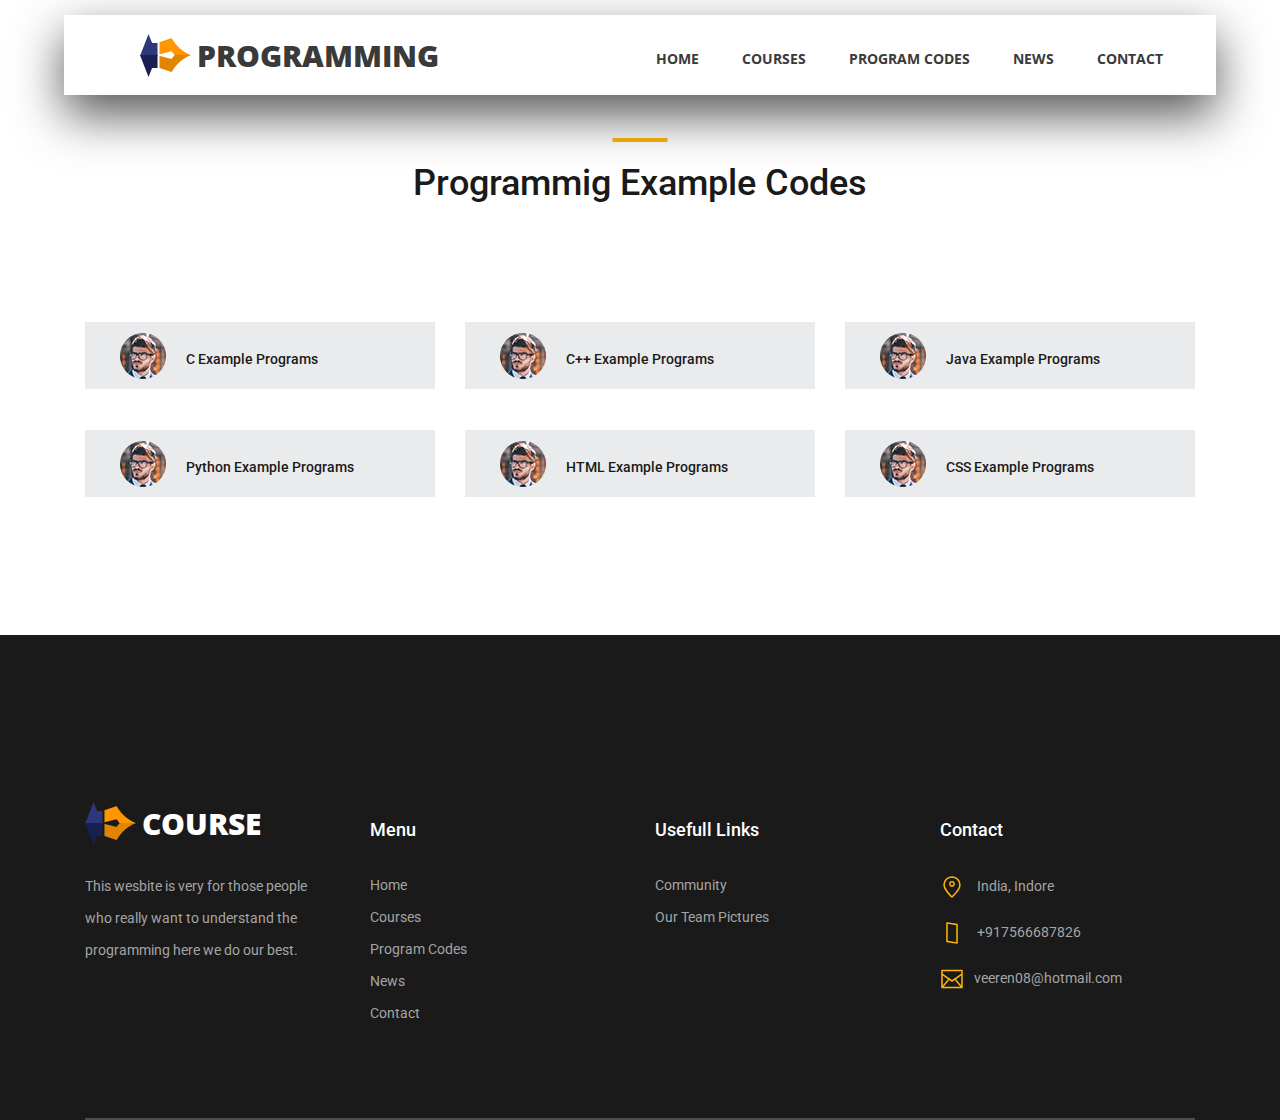
==== codes.html @ 5ac48b74 "ye newh" ====
<!DOCTYPE html>
	<html lang="en">
	<head>
	<title>Programming</title>
	<meta charset="utf-8">
	<meta http-equiv="X-UA-Compatible" content="IE=edge">
	<meta name="description" content="Course Project">
	<meta name="viewport" content="width=device-width, initial-scale=1">
	<link rel="stylesheet" type="text/css" href="styles/bootstrap4/bootstrap.min.css">
	<link href="plugins/fontawesome-free-5.0.1/css/fontawesome-all.css" rel="stylesheet" type="text/css">
	<link rel="stylesheet" type="text/css" href="plugins/OwlCarousel2-2.2.1/owl.carousel.css">
	<link rel="stylesheet" type="text/css" href="plugins/OwlCarousel2-2.2.1/owl.theme.default.css">
	<link rel="stylesheet" type="text/css" href="plugins/OwlCarousel2-2.2.1/animate.css">
	<link rel="stylesheet" type="text/css" href="styles/main_styles.css">
	<link rel="stylesheet" type="text/css" href="styles/responsive.css">
	</head>
	<body>
	
	<div class="super_container">
	
		<!-- Header -->
	
		<header class="header d-flex flex-row" style="margin-top:-30px; height: 80px;">
			<div class="header_content d-flex flex-row align-items-center">
				<!-- Logo -->
				<div class="logo_container">
					<div class="logo">
						<img src="images/logo.png" alt="">
						<span>Programming</span>
					</div>
				</div>
	
				<!-- Main Navigation -->
				<nav class="main_nav_container">
					<div class="main_nav">
						<ul class="main_nav_list">
							<li class="main_nav_item"><a href="index.html">Home</a></li>
							 <li class="main_nav_item"><a href="courses.html">Courses</a></li>
							<li class="main_nav_item"><a href="codes.html">Program Codes</a></li>
							<li class="main_nav_item"><a href="news.html">news</a></li>
							<li class="main_nav_item"><a href="contact.html">contact</a></li>
						</ul>
					</div>
				</nav>
			</div>
			<div class="header_side d-flex flex-row justify-content-center align-items-center">
				<img src="images/phone-call.svg" alt="">
				<span>+43 4566 7788 2457</span>
			</div>
	
			<!-- Hamburger -->
			<div class="hamburger_container">
				<i class="fas fa-bars trans_200"></i>
			</div>
	
		</header>
		
		<!-- Menu -->
		<div class="menu_container menu_mm">
	
			<!-- Menu Close Button -->
			<div class="menu_close_container">
				<div class="menu_close"></div>
			</div>
	
			<!-- Menu Items -->
			<div class="menu_inner menu_mm">
				<div class="menu menu_mm">
					<ul class="menu_list menu_mm">
						<li class="menu_item menu_mm"><a href="index.html">Home</a></li>
						<li class="menu_item menu_mm"><a href="courses.html">Courses</a></li>
						<li class="menu_item menu_mm"><a href="codes.html">Program Codes</a></li>
						 <li class="menu_item menu_mm"><a href="news.html">News</a></li>
						<li class="menu_item menu_mm"><a href="contact.html">Contact</a></li>
					</ul>
	
					<!-- Menu Social -->
					
					<div class="menu_social_container menu_mm">
						<ul class="menu_social menu_mm">
							<li class="menu_social_item menu_mm"><a href="#"><i class="fab fa-pinterest"></i></a></li>
							<li class="menu_social_item menu_mm"><a href="#"><i class="fab fa-linkedin-in"></i></a></li>
							<li class="menu_social_item menu_mm"><a href="#"><i class="fab fa-instagram"></i></a></li>
							<li class="menu_social_item menu_mm"><a href="#"><i class="fab fa-facebook-f"></i></a></li>
							<li class="menu_social_item menu_mm"><a href="#"><i class="fab fa-twitter"></i></a></li>
						</ul>
					</div>
	
		 
				</div>
	
			</div>
	
		</div>
	 
	
	 
	
<br>

<!--program demo  -->
<div class="popular page_section">
	<div class="container">
		<div class="row">
			<div class="col">
				<div class="section_title text-center">
					<h1>Programmig Example Codes</h1>
				</div>
			</div>
		</div>
		<div class="row course_boxes">
		
			<!-- Popular Course Item -->
			<div class="col-lg-4 course_box">
				<div class="card">
					<a href="codes/c/c_example.html">
						<div class="price_box d-flex flex-row align-items-center">
						<div class="course_author_image">
							<img src="images/author.jpg" alt="https://unsplash.com/@mehdizadeh">
						</div>
						<div class="course_author_name">C Example Programs</div>
					 </div></a>
				</div>
			</div>


			<div class="col-lg-4 course_box">
				<div class="card">
						<a href="codes/c++/c++_example.html"> 
					<div class="price_box d-flex flex-row align-items-center">
						<div class="course_author_image">
							<img src="images/author.jpg" alt="https://unsplash.com/@mehdizadeh">
						</div>
						<div class="course_author_name">C++ Example Programs</div>
					 </div></a>
				</div>
			</div>
			<div class="col-lg-4 course_box">
				<div class="card">
						<a href="codes/java/java_example.html">
							<div class="price_box d-flex flex-row align-items-center">
						<div class="course_author_image">
							<img src="images/author.jpg" alt="https://unsplash.com/@mehdizadeh">
						</div>
						<div class="course_author_name">Java Example Programs</div>
					 </div></a>
				</div>
			</div>
			<div class="col-lg-4 course_box">
				<div class="card">
						<a href="codes/python/python_example.html">
					<div class="price_box d-flex flex-row align-items-center">
						<div class="course_author_image">
							<img src="images/author.jpg" alt="https://unsplash.com/@mehdizadeh">
						</div>
						<div class="course_author_name">Python Example Programs</div>
					 </div></a>
				</div>
			</div>
			<div class="col-lg-4 course_box">
				<div class="card">
						<a href="codes/html/html_example.html">
					<div class="price_box d-flex flex-row align-items-center">
						<div class="course_author_image">
							<img src="images/author.jpg" alt="https://unsplash.com/@mehdizadeh">
						</div>
						<div class="course_author_name">HTML Example Programs</div>
					 </div></a>
				</div>
			</div>




			<!-- Popular Course Item -->
			<div class="col-lg-4 course_box">
				<div class="card">
						<a href="codes/css/css_example.html">
					 <div class="price_box d-flex flex-row align-items-center">
						<div class="course_author_image">
							<img src="images/author.jpg" alt="https://unsplash.com/@mehdizadeh">
						</div>
						<div class="course_author_name">CSS Example Programs</div>
					 </div></a>
				</div><br>
				
			</div>
  
		</div>
		 
	</div>		
</div>
<!-- program end -->

	
	
	 
	  
		 
		<!-- Footer -->
	
		<footer class="footer">
			<div class="container">
				
				 
				 
				<!-- Footer Content -->
	
				<div class="footer_content">
					<div class="row">
	
						<!-- Footer Column - About -->
						<div class="col-lg-3 footer_col">
	
							<!-- Logo -->
							<div class="logo_container">
								<div class="logo">
									<img src="images/logo.png" alt="">
									<span>course</span>
								</div>
							</div>
	
							<p class="footer_about_text">This wesbite is very for those people who really want to understand the programming here we do our best.</p>
	
						</div>
	
						<!-- Footer Column - Menu -->
	
						<div class="col-lg-3 footer_col">
							<div class="footer_column_title">Menu</div>
							<div class="footer_column_content">
								<ul>
									<li class="footer_list_item"><a href="index.html">Home</a></li>
									<li class="footer_list_item"><a href="courses.html">Courses</a></li>
									<li class="footer_list_item"><a href="codes.html">Program Codes</a></li>
									<li class="footer_list_item"><a href="news.html">News</a></li>
									<li class="footer_list_item"><a href="contact.html">Contact</a></li>
								</ul>
							</div>
						</div>
	
						<!-- Footer Column - Usefull Links -->
	
						<div class="col-lg-3 footer_col">
							<div class="footer_column_title">Usefull Links</div>
							<div class="footer_column_content">
								<ul>
									<li class="footer_list_item"><a href="pics.html">Community</a></li>
									<li class="footer_list_item"><a href="pics.html">Our Team Pictures</a></li>
								</ul>
							</div>
						</div>
	
						<!-- Footer Column - Contact -->
	
						<div class="col-lg-3 footer_col">
							<div class="footer_column_title">Contact</div>
							<div class="footer_column_content">
								<ul>
									<li class="footer_contact_item">
										<div class="footer_contact_icon">
											<img src="images/placeholder.svg" alt="https://www.flaticon.com/authors/lucy-g">
										</div>
										India, Indore
									</li>
									<li class="footer_contact_item">
										<div class="footer_contact_icon">
											<img src="images/smartphone.svg" alt="https://www.flaticon.com/authors/lucy-g">
										</div>
										+917566687826
									</li>
									<li class="footer_contact_item">
										<div class="footer_contact_icon">
											<img src="images/envelope.svg" alt="https://www.flaticon.com/authors/lucy-g">
										</div>veeren08@hotmail.com
									</li>
						
						</ul>
					</div>
				</div>
	
			</div>
		</footer>
	
	</div>
	
	<script src="js/jquery-3.2.1.min.js"></script>
	<script src="styles/bootstrap4/popper.js"></script>
	<script src="styles/bootstrap4/bootstrap.min.js"></script>
	<script src="plugins/greensock/TweenMax.min.js"></script>
	<script src="plugins/greensock/TimelineMax.min.js"></script>
	<script src="plugins/scrollmagic/ScrollMagic.min.js"></script>
	<script src="plugins/greensock/animation.gsap.min.js"></script>
	<script src="plugins/greensock/ScrollToPlugin.min.js"></script>
	<script src="plugins/OwlCarousel2-2.2.1/owl.carousel.js"></script>
	<script src="plugins/scrollTo/jquery.scrollTo.min.js"></script>
	<script src="plugins/easing/easing.js"></script>
	<script src="js/custom.js"></script>
	
	</body>
	</html>
---- styles/main_styles.css ----
@charset "utf-8";
/* CSS Document */

/******************************

COLOR PALETTE




[Table of Contents]

1. Fonts
2. Body and some general stuff
3. Header
	3.1 Logo
	3.2 Main Nav
	3.3 Header Side
	3.4 Hamburger
4. Menu
	4.1 Menu Social
	4.2 Menu copyright
5. Home
	5.1 Hero Slider
	5.2 Hero Slider Navigation
6. Hero Boxes
7. Page Section
8. Buttons
9. Popular
10. Register
11. Search
	11.1 Search Form
12. Services
13. Testimonials
14. Events
15. Footer
	15.1 Newsletter
	15.2 Footer Content
	15.3 Footer Copyright


******************************/

/***********
1. Fonts
***********/

@import url('https://fonts.googleapis.com/css?family=Open+Sans:400,600,700,800|Roboto:400,500,700');

/*********************************
2. Body and some general stuff
*********************************/

*
{
	margin: 0;
	padding: 0;
	-webkit-font-smoothing: antialiased;
	-webkit-text-shadow: rgba(0,0,0,.01) 0 0 1px;
	text-shadow: rgba(0,0,0,.01) 0 0 1px;
}
body
{
	font-family: 'Roboto', sans-serif;
	font-size: 14px;
	font-weight: 400;
	background: #FFFFFF;
	color: #a5a5a5;
}
div
{
	display: block;
	position: relative;
	-webkit-box-sizing: border-box;
    -moz-box-sizing: border-box;
    box-sizing: border-box;
}
ul
{
	list-style: none;
	margin-bottom: 0px;
}
p
{
	font-family: 'Roboto', sans-serif;
	font-size: 14px;
	line-height: 2.29;
	font-weight: 400;
	color: #a5a5a5;
	-webkit-font-smoothing: antialiased;
	-webkit-text-shadow: rgba(0,0,0,.01) 0 0 1px;
	text-shadow: rgba(0,0,0,.01) 0 0 1px;
}
p a
{
	display: inline;
	position: relative;
	color: inherit;
	border-bottom: solid 1px #ffa07f;
	-webkit-transition: all 200ms ease;
	-moz-transition: all 200ms ease;
	-ms-transition: all 200ms ease;
	-o-transition: all 200ms ease;
	transition: all 200ms ease;
}
a, a:hover, a:visited, a:active, a:link
{
	text-decoration: none;
	-webkit-font-smoothing: antialiased;
	-webkit-text-shadow: rgba(0,0,0,.01) 0 0 1px;
	text-shadow: rgba(0,0,0,.01) 0 0 1px;
}
p a:active
{
	position: relative;
	color: #FF6347;
}
p a:hover
{
	color: #FFFFFF;
	background: #ffa07f;
}
p a:hover::after
{
	opacity: 0.2;
}
::selection
{
	background: #FFD266;
	color: #C88E00;
}
p::selection
{
	background: #FFD266;
	color: #C88E00;
}
h1{font-size: 36px;}
h2{font-size: 22px;}
h3{font-size: 18px;}
h4{font-size: 14px;}
h5{font-size: 11px;}
h1, h2, h3, h4, h5, h6
{
	font-family: 'Roboto', sans-serif;
	-webkit-font-smoothing: antialiased;
	-webkit-text-shadow: rgba(0,0,0,.01) 0 0 1px;
	text-shadow: rgba(0,0,0,.01) 0 0 1px;
}
h1::selection, 
h2::selection, 
h3::selection, 
h4::selection, 
h5::selection, 
h6::selection
{
	
}
::-webkit-input-placeholder
{
	font-size: 14px !important;
	font-weight: 500 !important;
	color: #a5a5a5 !important;
}
:-moz-placeholder /* older Firefox*/
{
	font-size: 14px !important;
	font-weight: 500 !important;
	color: #a5a5a5 !important;
}
::-moz-placeholder /* Firefox 19+ */ 
{
	font-size: 14px !important;
	font-weight: 500 !important;
	color: #a5a5a5 !important;
} 
:-ms-input-placeholder
{ 
	font-size: 14px !important;
	font-weight: 500 !important;
	color: #a5a5a5 !important;
}
::input-placeholder
{
	font-size: 14px !important;
	font-weight: 500 !important;
	color: #a5a5a5 !important;
}
.form-control
{
	color: #db5246;
}
section
{
	display: block;
	position: relative;
	box-sizing: border-box;
}
.clear
{
	clear: both;
}
.clearfix::before, .clearfix::after
{
	content: "";
	display: table;
}
.clearfix::after
{
	clear: both;
}
.clearfix
{
	zoom: 1;
}
.float_left
{
	float: left;
}
.float_right
{
	float: right;
}
.trans_200
{
	-webkit-transition: all 200ms ease;
	-moz-transition: all 200ms ease;
	-ms-transition: all 200ms ease;
	-o-transition: all 200ms ease;
	transition: all 200ms ease;
}
.trans_300
{
	-webkit-transition: all 300ms ease;
	-moz-transition: all 300ms ease;
	-ms-transition: all 300ms ease;
	-o-transition: all 300ms ease;
	transition: all 300ms ease;
}
.trans_400
{
	-webkit-transition: all 400ms ease;
	-moz-transition: all 400ms ease;
	-ms-transition: all 400ms ease;
	-o-transition: all 400ms ease;
	transition: all 400ms ease;
}
.trans_500
{
	-webkit-transition: all 500ms ease;
	-moz-transition: all 500ms ease;
	-ms-transition: all 500ms ease;
	-o-transition: all 500ms ease;
	transition: all 500ms ease;
}
.fill_height
{
	height: 100%;
}
.super_container
{
	width: 100%;
	overflow: hidden;
}
.prlx_parent
{
	overflow: hidden;
}
.prlx
{
	height: 130% !important;
}
.nopadding
{
	padding: 0px !important;
}

/*********************************
3. Header
*********************************/

.header
{
	position: fixed;
	top: 45px;
	left: 50%;
	-webkit-transform: translateX(-50%);
	-moz-transform: translateX(-50%);
	-ms-transform: translateX(-50%);
	-o-transform: translateX(-50%);
	transform: translateX(-50%);
	width: 1318px;
	height: 104px;
	background: #FFFFFF;
	z-index: 10;
	-webkit-transition: all 200ms ease;
	-moz-transition: all 200ms ease;
	-ms-transition: all 200ms ease;
	-o-transition: all 200ms ease;
	transition: all 200ms ease;
}
.header.scrolled
{	
	top: 15px;
}
.header.scrolled .header_content::before
{
	box-shadow: 0px 20px 49px rgba(0,0,0,0.17);
}
.header_content
{
	width: calc(100% - 279px);
	height: 100%;
}
.header_content::before
{
	display: block;
	position: absolute;
	top: 0;
	left: 0;
	width: 100%;
	height: 100%;
	content: '';
	box-shadow: 0px 20px 49px rgba(0,0,0,0.67);
	z-index: -1;
}

/*********************************
3.1 Logo
*********************************/

.logo_container
{
	display: inline-block;
	padding-left: 76px;
}
.logo span
{
	font-family: 'Open Sans', sans-serif;
	font-size: 30px;
	font-weight: 900;
	color: #3a3a3a;
	vertical-align: middle;
	text-transform: uppercase;
	margin-left: 3px;
}

/*********************************
3.2 Main Nav
*********************************/

.main_nav_container
{
	display: inline-block;
	margin-left: auto;
	padding-right: 93px;
}
.main_nav
{
	margin-top: 7px;
}
.main_nav_item
{
	display: inline-block;
	margin-right: 40px;
}
.main_nav_item:last-child
{
	margin-right: 0px;
}
.main_nav_item a
{
	font-family: 'Open Sans', sans-serif;
	font-size: 14px;
	text-transform: uppercase;
	font-weight: 700;
	color: #3a3a3a;
	-webkit-transition: all 200ms ease;
	-moz-transition: all 200ms ease;
	-ms-transition: all 200ms ease;
	-o-transition: all 200ms ease;
	transition: all 200ms ease;
}
.main_nav_item a:hover
{
	color: #ffb606;
}

/*********************************
3.3 Header Side
*********************************/

.header_side
{
	width: 279px;
	height: 100%;
	background: #ffb606;
}
.header_side img
{
	width: 29px;
	height: 29px;
}
.header_side span
{
	display: block;
	position: relative;
	font-size: 18px;
	font-weight: 500;
	color: #FFFFFF;
	padding-left: 12px;
}

/*********************************
3.4 Hamburger
*********************************/

.hamburger_container
{
	position: absolute;
	top: 50%;
	-webkit-transform: translateY(-50%);
	-moz-transform: translateY(-50%);
	-ms-transform: translateY(-50%);
	-o-transform: translateY(-50%);
	transform: translateY(-50%);
	right: 20px;
	display: none;
	cursor: pointer;
}
.hamburger_container i
{
	font-size: 24px;
	padding: 10px;
	color: #3a3a3a;
}
.hamburger_container:hover i
{
	color: #ffb606;
}

/*********************************
4. Menu
*********************************/

.menu_container
{
	position: fixed;
	top: 0;
	right: -50vw;
	width: 50vw;
	height: 100vh;
	background: #FFFFFF;
	z-index: 12;
	-webkit-transition: all 0.6s ease;
	-moz-transition: all 0.6s ease;
	-ms-transition: all 0.6s ease;
	-o-transition: all 0.6s ease;
	transition: all 0.6s ease;
	visibility: hidden;
	opacity: 0;
}
.menu_container.active
{
	visibility: visible;
	opacity: 1;
	right: 0;
}
.menu
{
	position: absolute;
	top:150px;
	left: 0;
	padding-left: 15%;
}
.menu_list
{
	-webkit-transform: translateY(3.5rem);
	-moz-transform: translateY(3.5rem);
	-ms-transform: translateY(3.5rem);
	-o-transform: translateY(3.5rem);
	transform: translateY(3.5rem);
	-webkit-transition: all 200ms ease;
	-moz-transition: all 200ms ease;
	-ms-transition: all 200ms ease;
	-o-transition: all 200ms ease;
	transition: all 1000ms 600ms ease;
	opacity: 0;
}
.menu_container.active .menu_list
{
	-webkit-transform: translateY(0px);
	-moz-transform: translateY(0px);
	-ms-transform: translateY(0px);
	-o-transform: translateY(0px);
	transform: translateY(0px);
	opacity: 1;
}
.menu_item
{
	margin-bottom: 9px;
}
.menu_item a
{
	font-family: 'Open Sans', sans-serif;
	font-size: 36px;
	font-weight: 700;
	color: #3a3a3a;
	-webkit-transition: all 200ms ease;
	-moz-transition: all 200ms ease;
	-ms-transition: all 200ms ease;
	-o-transition: all 200ms ease;
	transition: all 200ms ease;
}
.menu_item a:hover
{
	color: #ffb606;
}
.menu_close_container
{
	position: absolute;
	top: 86px;
	right: 79px;
	width: 21px;
	height: 21px;
	cursor: pointer;
	-webkit-transform: rotate(45deg);
	-moz-transform: rotate(45deg);
	-ms-transform: rotate(45deg);
	-o-transform: rotate(45deg);
	transform: rotate(45deg);
}
.menu_close
{
	top: 9px;
	width: 21px;
	height: 3px;
	background: #3a3a3a;
	-webkit-transition: all 200ms ease;
	-moz-transition: all 200ms ease;
	-ms-transition: all 200ms ease;
	-o-transition: all 200ms ease;
	transition: all 200ms ease;
}
.menu_close::after
{
	display: block;
	position: absolute;
	top: -9px;
	left: 9px;
	content: '';
	width: 3px;
	height: 21px;
	background: #3a3a3a;
	-webkit-transition: all 200ms ease;
	-moz-transition: all 200ms ease;
	-ms-transition: all 200ms ease;
	-o-transition: all 200ms ease;
	transition: all 200ms ease;
}
.menu_close_container:hover .menu_close,
.menu_close_container:hover .menu_close::after
{
	background: #ffb606;
}

/*********************************
4.1 Menu Social
*********************************/

.menu_social_container
{
	margin-top: 100px;
	-webkit-transform: translateY(3.5rem);
	-moz-transform: translateY(3.5rem);
	-ms-transform: translateY(3.5rem);
	-o-transform: translateY(3.5rem);
	transform: translateY(3.5rem);
	-webkit-transition: all 1000ms 1000ms ease;
	-moz-transition: all 1000ms 1000ms ease;
	-ms-transition: all 1000ms 1000ms ease;
	-o-transition: all 1000ms 1000ms ease;
	transition: all 1000ms 1000ms ease;
	opacity: 0;
	padding-left: 4px;
}
.menu_social_item
{
	display: inline-block;
	margin-right: 30px;
}
.menu_social_item a i
{
	color: #3a3a3a;
}
.menu_social_item a i:hover
{
	color: #ffb606;
}
.menu_container.active .menu_social_container
{
	-webkit-transform: translateY(0px);
	-moz-transform: translateY(0px);
	-ms-transform: translateY(0px);
	-o-transform: translateY(0px);
	transform: translateY(0px);
	opacity: 1;
}

/*********************************
4.2 Menu copyright
*********************************/

.menu_copyright
{
	margin-top: 60px;
	-webkit-transform: translateY(3.5rem);
	-moz-transform: translateY(3.5rem);
	-ms-transform: translateY(3.5rem);
	-o-transform: translateY(3.5rem);
	transform: translateY(3.5rem);
	-webkit-transition: all 1000ms 1200ms ease;
	-moz-transition: all 1000ms 1200ms ease;
	-ms-transition: all 1000ms 1200ms ease;
	-o-transition: all 1000ms 1200ms ease;
	transition: all 1000ms 1200ms ease;
	opacity: 0;
	padding-left: 3px;
}
.menu_container.active .menu_copyright
{
	-webkit-transform: translateY(0px);
	-moz-transform: translateY(0px);
	-ms-transform: translateY(0px);
	-o-transform: translateY(0px);
	transform: translateY(0px);
	opacity: 1;
}

/*********************************
5. Home
*********************************/

.home
{
	width: 100%;
	height: 100vh;
}

/*********************************
5.1 Hero Slider
*********************************/

.hero_slider_container
{
	width: 100%;
	height: 100%;
}
.hero_slide
{
	width: 100%;
	height: 100%;
}
.hero_slide_background
{
	position: absolute;
	top: 0;
	left: 0;
	width: 100%;
	height: 100%;
	background-repeat: no-repeat;
	background-size: cover;
	background-position: center center;
}
.hero_slide_container
{
	width: 100%;
	height: 100vh;
}
.hero_slide_content
{
	max-width: 80%;
	-webkit-transform: translateY(30px);
	-moz-transform: translateY(30px);
	-ms-transform: translateY(30px);
	-o-transform: translateY(30px);
	transform: translateY(30px);
}
.hero_slide_content h1
{
	font-size: 72px;
	font-weight: 400;
	color: #FFFFFF;
}
.hero_slide_content h1 span
{
	background: #ffb606;
	padding-left: 13px;
	padding-right: 13px;
	margin-left: -12px;
	margin-right: -12px;
}
.animated
{
	-webkit-animation-duration : 1s !important;
	animation-duration : 1s !important;
	-webkit-animation-delay : 500ms;
	animation-delay : 500ms;
}
.animate-out
{
	-webkit-animation-delay : 0ms;
	animation-delay : 0ms;
}

/*********************************
5.2 Hero Slider Navigation
*********************************/

.hero_slider_nav
{
	display: -webkit-box;
	display: -moz-box;
	display: -ms-flexbox;
	display: -webkit-flex;
	display: flex;
	flex-direction: column;
	justify-content: center;
	align-items: center;
	position: absolute;
	top: 50%;
	-webkit-transform: translateY(-50%);
	-moz-transform: translateY(-50%);
	-ms-transform: translateY(-50%);
	-o-transform: translateY(-50%);
	transform: translateY(calc(-50% + 30px));
	width: 58px;
	height: 58px;
	background: #FFFFFF;
	z-index: 9;
	cursor: pointer;
}
.hero_slider_nav:hover
{
	background: #ffb606;
}
.hero_slider_nav:hover span
{
	color: #FFFFFF;
}
.hero_slider_nav span
{
	display: block;
	text-transform: uppercase;
	font-size: 12px;
	font-weight: 700;
	color: #121212;
	line-height: 1;
}
.hero_slider_left
{
	left: 4.32%;
}
.hero_slider_right
{
	right: 4.32%;
}

/*********************************
6. Hero Boxes
*********************************/

.hero_boxes
{
	width: 100%;
	height: 0px;
	z-index: 9;
	padding-top: 0px;
}
.hero_boxes_inner
{
	position: absolute;
	top: -212px;
	left: 0;
	width: 100%;
}
.hero_box
{
	width: 100%;
	height: 161px;
	background: #1a1a1a;
	padding-left: 50px;
	cursor: pointer;
}
.hero_box:hover
{
	background: #ffb606;
}
.hero_box img
{
	width: 62px;
	height: auto;
	margin-top: -6px;
}
.svg path
{
	fill: #ffb606;
}
.hero_box svg
{
	width: 62px;
	height: auto;
}
.hero_box:hover svg path
{
	fill: #FFFFFF;
}
.hero_box_content
{
	padding-left: 13px;
	padding-top: 11px;
	margin-top: -6px;
}
.hero_box_title
{
	font-size: 24px;
	font-weight: 500;
	color: #FFFFFF;
	margin-bottom: 7px;
}
.hero_box_link
{
	font-size: 12px;
	font-weight: 500;
	text-transform: uppercase;
	color: #FFFFFF;
	padding-left: 3px;
}
.hero_box_link:hover
{
	color: #1a1a1a;
}

/*********************************
7. Page Section
*********************************/

.page_section
{
	padding-top: 117px;
	padding-bottom: 117px;
}
.section_title
{

}
.section_title h1
{
	display: block;
	color: #1a1a1a;
	font-weight: 500;
	padding-top: 24px;
}
.section_title h1::before
{
	display: block;
	position: absolute;
	top: 0;
	left: 50%;
	-webkit-transform: translateX(-50%);
	-moz-transform: translateX(-50%);
	-ms-transform: translateX(-50%);
	-o-transform: translateX(-50%);
	transform: translateX(-50%);
	width: 55px;
	height: 4px;
	content: '';
	background: #ffb606;
}

/*********************************
8. Buttons
*********************************/

.button
{
	cursor: pointer;
}
.button:hover
{
	box-shadow: 0px 10px 20px rgba(0,0,0,0.2);
}
.button a
{
	font-size: 14px;
	line-height: 48px;
	font-weight: 700;
	text-transform: uppercase;
}
.button_1
{
	width: 202px;
	height: 48px;
}

/*********************************
9. Popular
*********************************/

.popular
{

}
.course_boxes
{
	margin-top: 68px;
}
.card
{
	display: block;
	background: #f8f9fb;
	border: none;
}
.card-img-top
{
	border-top-left-radius: 0px;
    border-top-right-radius: 0px;
}
.card-body
{
	padding-top: 0px;
	padding-bottom: 0px;
	padding-left: 15px;
	padding-right: 15px;
}
.card-title
{
	margin-top: 55px;
}
.card-title a
{
	font-size: 22px;
	font-weight: 500;
	color: #1a1a1a;
	line-height: 1.2;
}
.card-title a:hover
{
	color: #a5a5a5;
}
.card-text
{
	font-size: 14px;
	font-weight: 500;
	color: #a5a5a5;
	margin-top: -12px;
}
.price_box
{
	width: 100%;
	height: 67px;
	background: #eaebec;
	margin-top: 41px;
	padding-left: 35px;
}
.course_author_image
{
	width: 46px;
	height: 46px;
	border-radius: 50%;
	overflow: hidden;
}
.course_author_name
{
	font-size: 14px;
	font-weight: 500;
	color: #1a1a1a;
	padding-left: 20px;
	margin-top: 7px;
}
.course_author_name span
{
	color: #a5a5a5;
}
.course_price
{
	width: 67px;
	height: 67px;
	background: #ffb606;
	margin-left: auto;
}
.course_price span
{
	color: #FFFFFF;
	font-size: 18px;
	font-weight: 500;
	margin-top: 7px;
}

/*********************************
10. Register
*********************************/

.register
{
	width: 100%;
}
.register_section
{
	width: 100%;
	background: #ffb606;
	padding-top: 156px;
	padding-bottom: 161px;
}
.register_content
{
	width: 522px;
}
.register_title
{
	color: #FFFFFF;
	margin-bottom: 16px;
	line-height: 1.63;
}
.register_title:last-child
{
	margin-bottom: 0px;
}
.register_title	span
{
	color: #1a1a1a;
}
.register_text
{
	color: #FFFFFF;
	font-weight: 500;
	margin-top: 32px;
	padding-left: 25px;
	padding-right: 25px;
	margin-bottom: 0px;
}
.register_button
{
	background: #1a1a1a;
	margin-top: 65px;
}
.register_button a
{
	color: #FFFFFF;
}

/*********************************
11. Search
*********************************/

.search_section
{
	width: 100%;
	height: 100%;
	background: #ececec;
}
.search_content
{
	width: 522px;
}
.search_background
{
	position: absolute;
	top: 0;
	left: 0;
	width: 100%;
	height: 100%;
	background-repeat: no-repeat;
	background-position: center center;
	background-size: cover;
	opacity: 0.23;
}
.search_title
{
	color: #1a1a1a;
}

/*********************************
11.1 Search Form
*********************************/

.search_form
{
	margin-top: 57px;
}
.input_field
{
	width: 100%;
	height: 42px;
	background: #FFFFFF;
	box-sizing: border-box;
	border: solid 2px #FFFFFF;
	padding-left: 25px;
	margin-bottom: 24px;
}
input:last-of-type
{
	margin-bottom: 0px;
}
.input_field:focus
{
	outline: none !important;
	border: solid 2px #ffb606;
}
.search_submit_button
{
	width: 100%;
	height: 48px;
	background: #ffb606;
	color: #FFFFFF;
	font-size: 14px;
	text-transform: uppercase;
	font-weight: 700;
	margin-top: 28px;
	border: none;
	cursor: pointer;
}
.search_submit_button:hover
{
	box-shadow: 0px 10px 20px rgba(0,0,0,0.2);
}
.search_submit_button:focus
{
	outline: solid 2px #FFFFFF;
}

/*********************************
12. Services
*********************************/

.services
{
	padding-bottom: 76px;
}
.services_row
{
	margin-top: 65px;
}
.service_item
{
	margin-bottom: 41px;
}
.service_item h3
{
	font-family: 'Roboto', sans-serif;
	font-size: 22px;
	font-weight: 500;
	color: #1a1a1a;
	margin-bottom: 13px;
}
.service_item p
{
	font-size: 14px;
	font-weight: 500;
	color: #a5a5a5;
	max-width: 100%;
	margin-bottom: 0px;
}
.icon_container
{
	height: 41px;
	width: auto;
	margin-bottom: 30px;
}
.icon_container img
{
	height: 100%;
}

/*********************************
13. Testimonials
*********************************/

.testimonials
{
	width: 100%;
	background: #1a1a1a;
}
.testimonials_background_container
{
	position: absolute;
	top: 0;
	left: 0;
	width: 100%;
	height: 100%;
}
.testimonials_background
{
	width: 100%;
	height: 100%;
	background-repeat: no-repeat;
	background-size: cover;
	background-position: center center;
	opacity: 0.27;
}
.testimonials .section_title h1
{
	color: #FFFFFF;
}
.testimonials_slider_container
{
	padding-left: 30px;
	padding-right: 30px;
	margin-top: 56px;
}
.testimonials_item
{
	width: 100%;
	padding-bottom: 75px;
}
.quote
{
	font-size: 36px;
	color: #ffb606;
}
.testimonials_text
{
	color: #FFFFFF;
	margin-bottom: 0px;
}
.testimonial_user
{
	margin-top: 43px;
}
.testimonial_image
{
	width: 98px;
	height: 98px;
	border-radius: 50%;
	overflow: hidden;
}
.testimonial_image img
{
	width: 100%;
	height: auto;
}
.testimonial_name
{
	font-size: 16px;
	font-weight: 700;
	text-transform: uppercase;
	color: #f6af03;
	margin-top: 21px;
}
.testimonial_title
{
	font-size: 14px;
	font-weight: 500;
	color: #FFFFFF;
	margin-top: 6px;
}
.testimonials_slider .owl-dots
{
	display: -webkit-box !important;
	display: -moz-box !important;
	display: -ms-flexbox !important;
	display: -webkit-flex !important;
	display: flex !important;
	flex-direction: row !important;
	justify-content: center;
	align-items: center;
}
.testimonials_slider .owl-dot span
{
	width: 8px !important;
	height: 8px !important;
	border: solid 2px #FFFFFF;
	background: transparent !important;
}
.testimonials_slider .owl-dot.active span
{
	width: 16px !important;
	height: 16px !important;
	border: none;
	background: #ffb606 !important;
}

/*********************************
14. Events
*********************************/

.event_items
{
	margin-top: 68px;
}
.event_item
{
	margin-bottom: 56px;
}
.event_item:last-child
{
	margin-bottom: 0px;
}
.event_date
{
	width: 131px;
	height: 131px;
	border: solid 2px #ffb606;
	margin-bottom: 18px;
}
.event_day
{
	font-size: 48px;
	font-weight: 700;
	color: #ffb606;
	margin-bottom: 1px;
	line-height: 1;
}
.event_month
{
	font-size: 16px;
	font-weight: 700;
	color: #ffb606;
}
.event_name a
{
	font-size: 22px;
	font-weight: 500;
	color: #1a1a1a;
}
.event_name a:hover
{
	color: #ffb606;
}
.event_location
{
	font-size: 14px;
	font-weight: 500;
	color: #1a1a1a;
	margin-top: 2px;
}
.event_content p
{
	font-weight: 500;
	color: #a5a5a5;
	margin-top: 21px;
	margin-bottom: 13px;
}
.event_image
{

}
.event_image img
{
	width: 100%;
}

/*********************************
15. Footer
*********************************/

.footer
{
	width: 100%;
	padding-top: 86px;
	background: #1a1a1a;
}
.footer .section_title h1
{
	color: #FFFFFF;
}

/*********************************
15.1 Newsletter
*********************************/

.newsletter
{
	padding-bottom: 85px;
	border-bottom: solid 2px #4d4e4e;
}
.newsletter_form_container
{
	width: 60%;
	margin-top: 48px;
}
.newsletter_email
{
	width: calc(100% - 164px);
	height: 42px;
	border: none;
	padding-left: 27px;
	font-weight: 500;
	color: #1a1a1a;
}
.newsletter_email:focus
{
	outline: solid 2px #ffb606;
}
.newsletter_submit_btn
{
	width: 164px;
	height: 42px;
	border: none;
	background: #ffb606;
	color: #FFFFFF;
	font-size: 14px;
	font-weight: 500;
	cursor: pointer;
}
.newsletter_submit_btn:focus
{
	border: solid 2px #FFFFFF;
}

/*********************************
15.2 Footer Content
*********************************/

.footer_content 
{
	padding-top: 80px;
	padding-bottom: 83px;
	border-bottom: solid 2px #4d4e4e;
}
.footer_content .logo_container
{
	padding-left: 0px;
}
.footer_content .logo span
{
	color: #FFFFFF;
}
.footer_about_text
{
	margin-top: 24px;
	margin-bottom: 0px;
	padding-right: 20px;
}
.footer_column_title
{
	font-size: 18px;
	font-weight: 500;
	color: #FFFFFF;
	padding-top: 15px;
}
.footer_column_content
{
	margin-top: 32px;
}
.footer_list_item
{
	margin-bottom: 11px;
}
.footer_list_item a
{
	font-size: 14px;
	color: #a5a5a5;
	-webkit-transition: all 200ms ease;
	-moz-transition: all 200ms ease;
	-ms-transition: all 200ms ease;
	-o-transition: all 200ms ease;
	transition: all 200ms ease;
}
.footer_list_item a:hover
{
	color: #ffb606;
}
.footer_contact_item
{
	font-size: 14px;
	font-weight: 400;
	color: #a5a5a5;
	margin-bottom: 22px;
}
.footer_contact_item:last-child
{
	margin-bottom: 0px;
}
.footer_contact_icon
{
	display: inline-block;
	width: 24px;
	height: 24px;
	vertical-align: middle;
	margin-right: 10px;
}
.footer_contact_icon img
{
	width: 100%;
}

/*********************************
15.3 Footer Copyright
*********************************/

.footer_bar
{
	padding-top: 19px;
	padding-bottom: 19px;
}
.footer_social .menu_social_item a i
{
	color: #FFFFFF;
}
.footer_social .menu_social_item a i:hover
{
	color: #ffb606;
}
.footer_social .menu_social_item:last-child
{
	margin-right: 0px;
}
---- styles/responsive.css ----
@charset "utf-8";
/* CSS Document */

/******************************

[Table of Contents]

1. 1600px
2. 1440px
3. 1280px
4. 1199px
5. 1024px
6. 991px
7. 959px
8. 880px
9. 768px
10. 767px
11. 539px
12. 479px
13. 400px

******************************/

/************
1. 1600px
************/

@media only screen and (max-width: 1600px)
{
	
}

/************
2. 1440px
************/

@media only screen and (max-width: 1440px)
{
	
}

/************
3. 1380px
************/

@media only screen and (max-width: 1380px)
{
	.header
	{
		width: 1200px;
	}
	.header_content
	{
		width: calc(100% - 219px);
	}
	.main_nav_container
	{
		padding-right: 63px;
	}
	.header_side
	{
		width: 219px;
	}
	.header_side span
	{
		font-size: 14px;
	}
	.header_side img
	{
		width: 20px;
		height: 20px;
	}
}

/************
3. 1280px
************/

@media only screen and (max-width: 1280px)
{
	.header
	{
		width: 90%;
	}
	.header_content
	{
		width: 100%;
	}
	.header_side
	{
		display: none !important;
	}
	.main_nav_container
	{
		padding-right: 53px;
	}
	.hero_slide_content h1
	{
		font-size: 56px;
	}
	.card-title
	{
		font-size: 20px;
	}
	.register_content,
	.search_content
	{
		width: 442px;
	}
}

/************
4. 1199px
************/

@media only screen and (max-width: 1199px)
{
	.hero_box
	{
		padding-left: 20px;
	}
}

/************
4. 1100px
************/

@media only screen and (max-width: 1100px)
{
	
}

/************
5. 1024px
************/

@media only screen and (max-width: 1024px)
{
	.main_nav_item
	{
		margin-right: 33px;
	}
}

/************
6. 991px
************/

@media only screen and (max-width: 991px)
{
	.main_nav_container
	{
		display: none;
	}
	.logo_container
	{
		padding-left: 30px;
	}
	.hamburger_container
	{
		display: block;
	}
	.hero_slide_content h1
	{
		font-size: 48px;
	}
	.hero_boxes
	{
		width: 100%;
		height: auto;
		padding-top: 117px;
	}
	.hero_boxes_inner
	{
		position: relative;
		top: auto;
		left: auto;
	}
	.hero_box
	{
		padding-left: 50px;
	}
	.hero_box_col
	{
		margin-bottom: 30px;
	}
	.hero_box_col:last-child
	{
		margin-bottom: 0px;
	}
	.course_box
	{
		margin-bottom: 80px;
	}
	.course_box:last-child
	{
		margin-bottom: 0px;
	}
	.search_section
	{
		padding-top: 156px;
		padding-bottom: 161px;
	}
	.register_content,
	.search_content
	{
		width: 75%;
	}
	.testimonials_slider_container
	{
		padding-left: 0px;
		padding-right: 0px;
	}
	.event_date
	{
		margin-top: 30px;
	}
	.event_name
	{
		margin-top: 17px;
	}
	.event_content p
	{
		margin-bottom: 0px;
	}
	.newsletter_form_container
	{
		width: 90%;
	}
	.footer_col
	{
		margin-bottom: 30px;
	}
	.footer_col:last-child
	{
		margin-bottom: 0px;
	}
}

/************
7. 959px
************/

@media only screen and (max-width: 959px)
{
	
}

/************
8. 880px
************/

@media only screen and (max-width: 880px)
{
	
}

/************
9. 768px
************/

@media only screen and (max-width: 768px)
{
	
}

/************
10. 767px
************/

@media only screen and (max-width: 767px)
{
	.menu_container
	{
		right: -100vw;
		width: 100vw;
		height: 100vh;
	}
	.newsletter_email
	{
		width: 100%;
	}
	.newsletter_submit_btn
	{
		margin-top: 15px;
	}
}

/************
11. 575px
************/

@media only screen and (max-width: 575px)
{
	h1{font-size: 24px;}
	p{font-size:13px;}
	.header
	{
		height: 74px;
	}
	.logo_container
	{
		padding-left: 15px;
	}
	.logo img
	{
		width: 30px;
	}
	.logo span
	{
		font-size: 16px;
	}
	.hamburger_container
	{
		right: 5px;
	}
	.menu
	{
		top: 70px;
	}
	.menu_item
	{
		margin-bottom: 0px;
	}
	.menu_item a
	{
		font-size: 24px;
	}
	.menu_copyright
	{
		display: none;
	}
	.menu_social_container
	{
		margin-top: 50px;
	}
	.menu_close_container
	{
		right: 30px;
		top: 34px;
	}
	.hero_slider_nav
	{
		display: none;
	}
	.hero_slide_content
	{
		max-width: 100%;
		padding-left: 15px;
		padding-right: 15px;
	}
	.card-title
	{
		margin-top: 30px;
	}
	.card-title a
	{
		font-size: 20px;
	}
	.card-text
	{
		font-size: 13px;
	}
	.price_box
	{
		margin-top: 37px;
	}
	.register_section,
	.search_section
	{
		padding-top: 115px;
		padding-bottom: 120px;
	}
	.register_content,
	.search_content
	{
		width: 100%;
		padding-left: 15px;
		padding-right: 15px;
	}
	.register_text
	{
		margin-top: 25px;
	}
	.register_button
	{
		margin-top: 53px;
	}
	.testimonials_slider .owl-dots
	{
		display: none !important;
	}
	.testimonials_item
	{
		padding-bottom: 0px;
	}
	.event_date
	{
		width: 100px;
		height: 100px;
	}
	.event_day
	{
		font-size: 36px;
	}
	.event_month
	{
		font-size: 14px;
	}
	.event_name
	{
		margin-top: 5px;
	}
	.footer_bar
	{
		padding-top: 49px;
		padding-bottom: 52px;
	}
	.footer_social
	{
		margin-top: 20px;
	}
	.footer_copyright span
	{
		font-size: 13px;
	}
}

/************
11. 539px
************/

@media only screen and (max-width: 539px)
{
	
}

/************
12. 480px
************/

@media only screen and (max-width: 480px)
{
	
}

/************
13. 479px
************/

@media only screen and (max-width: 479px)
{
	.header
	{
		height: 60px;
		top: 15px;
	}
	.hero_slide_content h1
	{
		font-size: 28px;
	}
	.hero_slide_content h1 span
	{
		padding-left: 5px;
		padding-right: 5px;
		margin-left: 0px;
		margin-right: 0px;
	}
	.hero_boxes
	{
		padding-top: 80px;
	}
	.hero_box
	{
		padding-left: 15px;
		height: 120px;
	}
	.hero_box_content
	{
		padding-top: 6px;
	}
	.hero_box img
	{
		width: 45px;
	}
	.hero_box_title
	{
		font-size: 18px;
		margin-bottom: 3px;
	}
	.hero_box_link
	{
		font-size: 10px;
	}
}

/************
14. 400px
************/

@media only screen and (max-width: 400px)
{
	
}
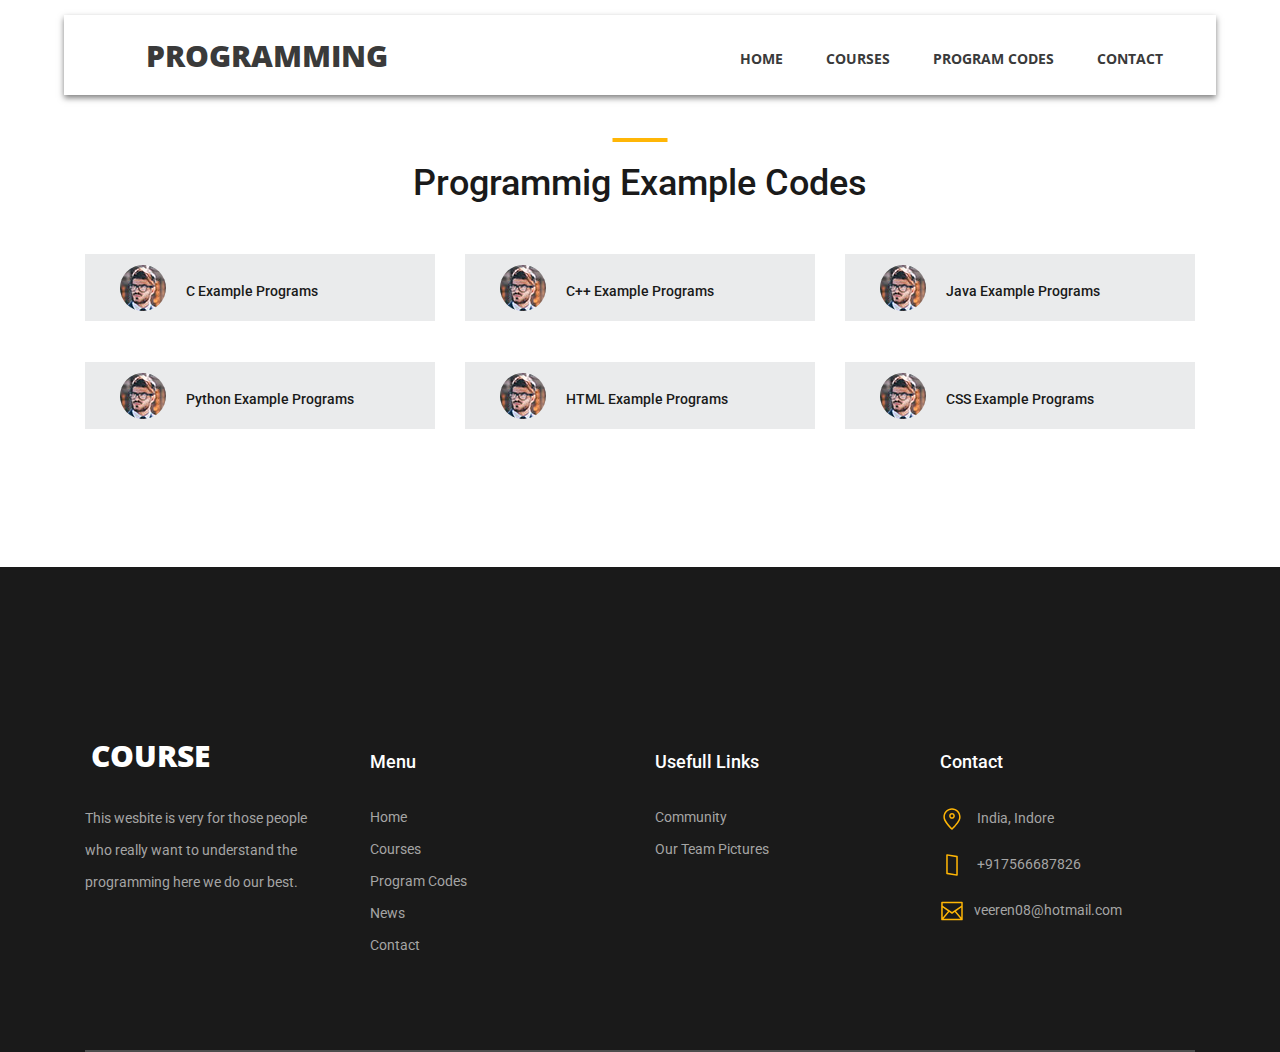
==== commit 72e4c3b2: "yes" ====
--- a/codes.html
+++ b/codes.html
@@ -1,104 +1,95 @@
+<!DOCTYPE html>
+<html lang="en">
+<head>
+<title>Programming</title>
+<meta charset="utf-8">
+<meta http-equiv="X-UA-Compatible" content="IE=edge">
+<meta name="description" content="Course Project">
+<meta name="viewport" content="width=device-width, initial-scale=1">
+<link rel="stylesheet" type="text/css" href="styles/bootstrap4/bootstrap.min.css">
+<link href="plugins/fontawesome-free-5.0.1/css/fontawesome-all.css" rel="stylesheet" type="text/css">
+<!-- <link rel="stylesheet" type="text/css" href="plugins/OwlCarousel2-2.2.1/owl.carousel.css"> -->
+<!-- <link rel="stylesheet" type="text/css" href="plugins/OwlCarousel2-2.2.1/owl.theme.default.css"> -->
+<!-- <link rel="stylesheet" type="text/css" href="plugins/OwlCarousel2-2.2.1/animate.css"> -->
+<link rel="stylesheet" type="text/css" href="styles/main_styles.css">
+<link rel="stylesheet" type="text/css" href="styles/responsive.css">
  
-	 
-
-
-
-	<!DOCTYPE html>
-	<html lang="en">
-	<head>
-	<title>Programming</title>
-	<meta charset="utf-8">
-	<meta http-equiv="X-UA-Compatible" content="IE=edge">
-	<meta name="description" content="Course Project">
-	<meta name="viewport" content="width=device-width, initial-scale=1">
-	<link rel="stylesheet" type="text/css" href="styles/bootstrap4/bootstrap.min.css">
-	<link href="plugins/fontawesome-free-5.0.1/css/fontawesome-all.css" rel="stylesheet" type="text/css">
-	<link rel="stylesheet" type="text/css" href="plugins/OwlCarousel2-2.2.1/owl.carousel.css">
-	<link rel="stylesheet" type="text/css" href="plugins/OwlCarousel2-2.2.1/owl.theme.default.css">
-	<link rel="stylesheet" type="text/css" href="plugins/OwlCarousel2-2.2.1/animate.css">
-	<link rel="stylesheet" type="text/css" href="styles/main_styles.css">
-	<link rel="stylesheet" type="text/css" href="styles/responsive.css">
-	</head>
-	<body>
-	
-	<div class="super_container">
-	
-		<!-- Header -->
-	
-		<header class="header d-flex flex-row" style="margin-top:-30px; height: 80px;">
-			<div class="header_content d-flex flex-row align-items-center">
-				<!-- Logo -->
-				<div class="logo_container">
-					<div class="logo">
-						<img src="images/logo.png" alt="">
-						<span>Programming</span>
-					</div>
-				</div>
-	
-				<!-- Main Navigation -->
-				<nav class="main_nav_container">
-					<div class="main_nav">
-						<ul class="main_nav_list">
-							<li class="main_nav_item"><a href="index.html">Home</a></li>
-							 <li class="main_nav_item"><a href="courses.html">Courses</a></li>
-							<li class="main_nav_item"><a href="codes.html">Program Codes</a></li>
-							<li class="main_nav_item"><a href="news.html">news</a></li>
-							<li class="main_nav_item"><a href="contact.html">contact</a></li>
-						</ul>
-					</div>
-				</nav>
-			</div>
-			<div class="header_side d-flex flex-row justify-content-center align-items-center">
-				<img src="images/phone-call.svg" alt="">
-				<span>+43 4566 7788 2457</span>
-			</div>
-	
-			<!-- Hamburger -->
-			<div class="hamburger_container">
-				<i class="fas fa-bars trans_200"></i>
-			</div>
-	
-		</header>
-		
-		<!-- Menu -->
-		<div class="menu_container menu_mm">
-	
-			<!-- Menu Close Button -->
-			<div class="menu_close_container">
-				<div class="menu_close"></div>
-			</div>
-	
-			<!-- Menu Items -->
-			<div class="menu_inner menu_mm">
-				<div class="menu menu_mm">
-					<ul class="menu_list menu_mm">
-						<li class="menu_item menu_mm"><a href="index.html">Home</a></li>
-						<li class="menu_item menu_mm"><a href="courses.html">Courses</a></li>
-						<li class="menu_item menu_mm"><a href="codes.html">Program Codes</a></li>
-						 <li class="menu_item menu_mm"><a href="news.html">News</a></li>
-						<li class="menu_item menu_mm"><a href="contact.html">Contact</a></li>
+</head>
+<body>
+ 
+<div class="super_container">
+
+	<!-- Header -->
+
+	<header class="header d-flex flex-row" style="margin-top:-30px; height: 80px;">
+		<div class="header_content d-flex flex-row align-items-center">
+			<!-- Logo -->
+			<div class="logo_container">
+				<div class="logo">
+					<img src="#" alt="">
+					<span>Programming</span>
+				</div>
+			</div>
+
+			<!-- Main Navigation -->
+			<nav class="main_nav_container">
+				<div class="main_nav">
+					<ul class="main_nav_list">
+						<li class="main_nav_item"><a href="index.html">Home</a></li>
+					 	<li class="main_nav_item"><a href="courses.html">Courses</a></li>
+						<li class="main_nav_item"><a href="codes.html">Program Codes</a></li>
+ 						<li class="main_nav_item"><a href="contact.html">contact</a></li>
 					</ul>
-	
-					<!-- Menu Social -->
-					
-					<div class="menu_social_container menu_mm">
-						<ul class="menu_social menu_mm">
-							<li class="menu_social_item menu_mm"><a href="#"><i class="fab fa-pinterest"></i></a></li>
-							<li class="menu_social_item menu_mm"><a href="#"><i class="fab fa-linkedin-in"></i></a></li>
-							<li class="menu_social_item menu_mm"><a href="#"><i class="fab fa-instagram"></i></a></li>
-							<li class="menu_social_item menu_mm"><a href="#"><i class="fab fa-facebook-f"></i></a></li>
-							<li class="menu_social_item menu_mm"><a href="#"><i class="fab fa-twitter"></i></a></li>
-						</ul>
-					</div>
-	
-		 
-				</div>
-	
-			</div>
-	
-		</div>
-	 
-	
+				</div>
+			</nav>
+		</div>
+  
+	<!-- Hamburger -->
+	<div class="hamburger_container">
+		<i class="fas fa-bars trans_200"></i>
+	</div>
+	</header>
+
+
+
+
+
+	<!-- Menu -->
+	<div class="menu_container menu_mm">
+
+		<!-- Menu Close Button -->
+		<div class="menu_close_container">
+			<div class="menu_close"></div>
+		</div>
+
+		<!-- Menu Items -->
+		<div class="menu_inner menu_mm">
+			<div class="menu menu_mm">
+				<ul class="menu_list menu_mm">
+					<li class="menu_item menu_mm"><a href="index.html">Home</a></li>
+					<li class="menu_item menu_mm"><a href="courses.html">Courses</a></li>
+					<li class="menu_item menu_mm"><a href="codes.html">Program Codes</a></li>
+ 					<li class="menu_item menu_mm"><a href="contact.html">Contact</a></li>
+				</ul>
+
+				<!-- Menu Social -->
+				
+		 		<div class="menu_social_container menu_mm">
+					<ul class="menu_social menu_mm">
+						<li class="menu_social_item menu_mm"><a href="#"><i class="fab fa-pinterest"></i></a></li>
+						<li class="menu_social_item menu_mm"><a href="#"><i class="fab fa-linkedin-in"></i></a></li>
+						<li class="menu_social_item menu_mm"><a href="#"><i class="fab fa-instagram"></i></a></li>
+						<li class="menu_social_item menu_mm"><a href="#"><i class="fab fa-facebook-f"></i></a></li>
+						<li class="menu_social_item menu_mm"><a href="#"><i class="fab fa-twitter"></i></a></li>
+					</ul>
+				</div>
+			
+				<!-- <div class="menu_copyright menu_mm">All rights reserved</div> -->
+			</div>
+
+		</div>
+
+	</div>
 	 
 	
 <br>
@@ -200,107 +191,106 @@
 	
 	
 	 
-	  
-		 
-		<!-- Footer -->
-	
-		<footer class="footer">
-			<div class="container">
-				
-				 
-				 
-				<!-- Footer Content -->
-	
-				<div class="footer_content">
-					<div class="row">
-	
-						<!-- Footer Column - About -->
-						<div class="col-lg-3 footer_col">
-	
-							<!-- Logo -->
-							<div class="logo_container">
-								<div class="logo">
-									<img src="images/logo.png" alt="">
-									<span>course</span>
-								</div>
+
+	<!-- Footer -->
+
+	<footer class="footer">
+		<div class="container">
+			
+			 
+			 
+			<!-- Footer Content -->
+
+			<div class="footer_content">
+				<div class="row">
+
+					<!-- Footer Column - About -->
+					<div class="col-lg-3 footer_col">
+
+						<!-- Logo -->
+						<div class="logo_container">
+							<div class="logo">
+								<img src="#" alt="">
+								<span>course</span>
 							</div>
-	
-							<p class="footer_about_text">This wesbite is very for those people who really want to understand the programming here we do our best.</p>
-	
-						</div>
-	
-						<!-- Footer Column - Menu -->
-	
-						<div class="col-lg-3 footer_col">
-							<div class="footer_column_title">Menu</div>
-							<div class="footer_column_content">
-								<ul>
-									<li class="footer_list_item"><a href="index.html">Home</a></li>
-									<li class="footer_list_item"><a href="courses.html">Courses</a></li>
-									<li class="footer_list_item"><a href="codes.html">Program Codes</a></li>
-									<li class="footer_list_item"><a href="news.html">News</a></li>
-									<li class="footer_list_item"><a href="contact.html">Contact</a></li>
-								</ul>
-							</div>
-						</div>
-	
-						<!-- Footer Column - Usefull Links -->
-	
-						<div class="col-lg-3 footer_col">
-							<div class="footer_column_title">Usefull Links</div>
-							<div class="footer_column_content">
-								<ul>
-									<li class="footer_list_item"><a href="pics.html">Community</a></li>
-									<li class="footer_list_item"><a href="pics.html">Our Team Pictures</a></li>
-								</ul>
-							</div>
-						</div>
-	
-						<!-- Footer Column - Contact -->
-	
-						<div class="col-lg-3 footer_col">
-							<div class="footer_column_title">Contact</div>
-							<div class="footer_column_content">
-								<ul>
-									<li class="footer_contact_item">
-										<div class="footer_contact_icon">
-											<img src="images/placeholder.svg" alt="https://www.flaticon.com/authors/lucy-g">
-										</div>
-										India, Indore
-									</li>
-									<li class="footer_contact_item">
-										<div class="footer_contact_icon">
-											<img src="images/smartphone.svg" alt="https://www.flaticon.com/authors/lucy-g">
-										</div>
-										+917566687826
-									</li>
-									<li class="footer_contact_item">
-										<div class="footer_contact_icon">
-											<img src="images/envelope.svg" alt="https://www.flaticon.com/authors/lucy-g">
-										</div>veeren08@hotmail.com
-									</li>
-						
-						</ul>
+						</div>
+
+						<p class="footer_about_text">This wesbite is very for those people who really want to understand the programming here we do our best.</p>
+
 					</div>
-				</div>
-	
-			</div>
-		</footer>
-	
-	</div>
-	
-	<script src="js/jquery-3.2.1.min.js"></script>
-	<script src="styles/bootstrap4/popper.js"></script>
-	<script src="styles/bootstrap4/bootstrap.min.js"></script>
-	<script src="plugins/greensock/TweenMax.min.js"></script>
-	<script src="plugins/greensock/TimelineMax.min.js"></script>
-	<script src="plugins/scrollmagic/ScrollMagic.min.js"></script>
-	<script src="plugins/greensock/animation.gsap.min.js"></script>
-	<script src="plugins/greensock/ScrollToPlugin.min.js"></script>
-	<script src="plugins/OwlCarousel2-2.2.1/owl.carousel.js"></script>
-	<script src="plugins/scrollTo/jquery.scrollTo.min.js"></script>
-	<script src="plugins/easing/easing.js"></script>
-	<script src="js/custom.js"></script>
-	
-	</body>
-	</html>+
+					<!-- Footer Column - Menu -->
+
+					<div class="col-lg-3 footer_col">
+						<div class="footer_column_title">Menu</div>
+						<div class="footer_column_content">
+							<ul>
+								<li class="footer_list_item"><a href="index.html">Home</a></li>
+								<li class="footer_list_item"><a href="courses.html">Courses</a></li>
+								<li class="footer_list_item"><a href="codes.html">Program Codes</a></li>
+								<li class="footer_list_item"><a href="news.html">News</a></li>
+								<li class="footer_list_item"><a href="contact.html">Contact</a></li>
+							</ul>
+						</div>
+					</div>
+
+					<!-- Footer Column - Usefull Links -->
+
+					<div class="col-lg-3 footer_col">
+						<div class="footer_column_title">Usefull Links</div>
+						<div class="footer_column_content">
+							<ul>
+								<li class="footer_list_item"><a href="pics.html">Community</a></li>
+								<li class="footer_list_item"><a href="pics.html">Our Team Pictures</a></li>
+							</ul>
+						</div>
+					</div>
+
+					<!-- Footer Column - Contact -->
+
+					<div class="col-lg-3 footer_col">
+						<div class="footer_column_title">Contact</div>
+						<div class="footer_column_content">
+							<ul>
+								<li class="footer_contact_item">
+									<div class="footer_contact_icon">
+										<img src="images/placeholder.svg" alt="https://www.flaticon.com/authors/lucy-g">
+									</div>
+									India, Indore
+								</li>
+								<li class="footer_contact_item">
+									<div class="footer_contact_icon">
+										<img src="images/smartphone.svg" alt="https://www.flaticon.com/authors/lucy-g">
+									</div>
+									+917566687826
+								</li>
+								<li class="footer_contact_item">
+									<div class="footer_contact_icon">
+										<img src="images/envelope.svg" alt="https://www.flaticon.com/authors/lucy-g">
+									</div>veeren08@hotmail.com
+								</li>
+					
+					</ul>
+				</div>
+			</div>
+
+		</div>
+	</footer>
+
+</div>
+
+<script src="js/jquery-3.2.1.min.js"></script>
+<script src="styles/bootstrap4/popper.js"></script>
+<script src="styles/bootstrap4/bootstrap.min.js"></script>
+<script src="plugins/greensock/TweenMax.min.js"></script>
+<script src="plugins/greensock/TimelineMax.min.js"></script>
+<script src="plugins/scrollmagic/ScrollMagic.min.js"></script>
+<script src="plugins/greensock/animation.gsap.min.js"></script>
+<script src="plugins/greensock/ScrollToPlugin.min.js"></script>
+<script src="plugins/OwlCarousel2-2.2.1/owl.carousel.js"></script>
+<script src="plugins/scrollTo/jquery.scrollTo.min.js"></script>
+<script src="plugins/easing/easing.js"></script>
+<script src="js/custom.js"></script>
+
+</body>
+</html>--- a/styles/main_styles.css
+++ b/styles/main_styles.css
@@ -302,10 +302,10 @@
 {	
 	top: 15px;
 }
-.header.scrolled .header_content::before
+ .header.scrolled .header_content::before
 {
 	box-shadow: 0px 20px 49px rgba(0,0,0,0.17);
-}
+} 
 .header_content
 {
 	width: calc(100% - 279px);
@@ -320,7 +320,7 @@
 	width: 100%;
 	height: 100%;
 	content: '';
-	box-shadow: 0px 20px 49px rgba(0,0,0,0.67);
+	box-shadow: 0px 3px 6px rgba(0,0,0,0.50);
 	z-index: -1;
 }
 
@@ -906,14 +906,6 @@
 9. Popular
 *********************************/
 
-.popular
-{
-
-}
-.course_boxes
-{
-	margin-top: 68px;
-}
 .card
 {
 	display: block;
--- a/styles/responsive.css
+++ b/styles/responsive.css
@@ -51,10 +51,11 @@
 	}
 	.header_content
 	{
-		width: calc(100% - 219px);
+		width: calc(100%);
 	}
 	.main_nav_container
 	{
+	
 		padding-right: 63px;
 	}
 	.header_side
@@ -188,10 +189,7 @@
 	{
 		margin-bottom: 0px;
 	}
-	.course_box
-	{
-		margin-bottom: 80px;
-	}
+	 
 	.course_box:last-child
 	{
 		margin-bottom: 0px;
@@ -501,4 +499,4 @@
 @media only screen and (max-width: 400px)
 {
 	
-}+}
